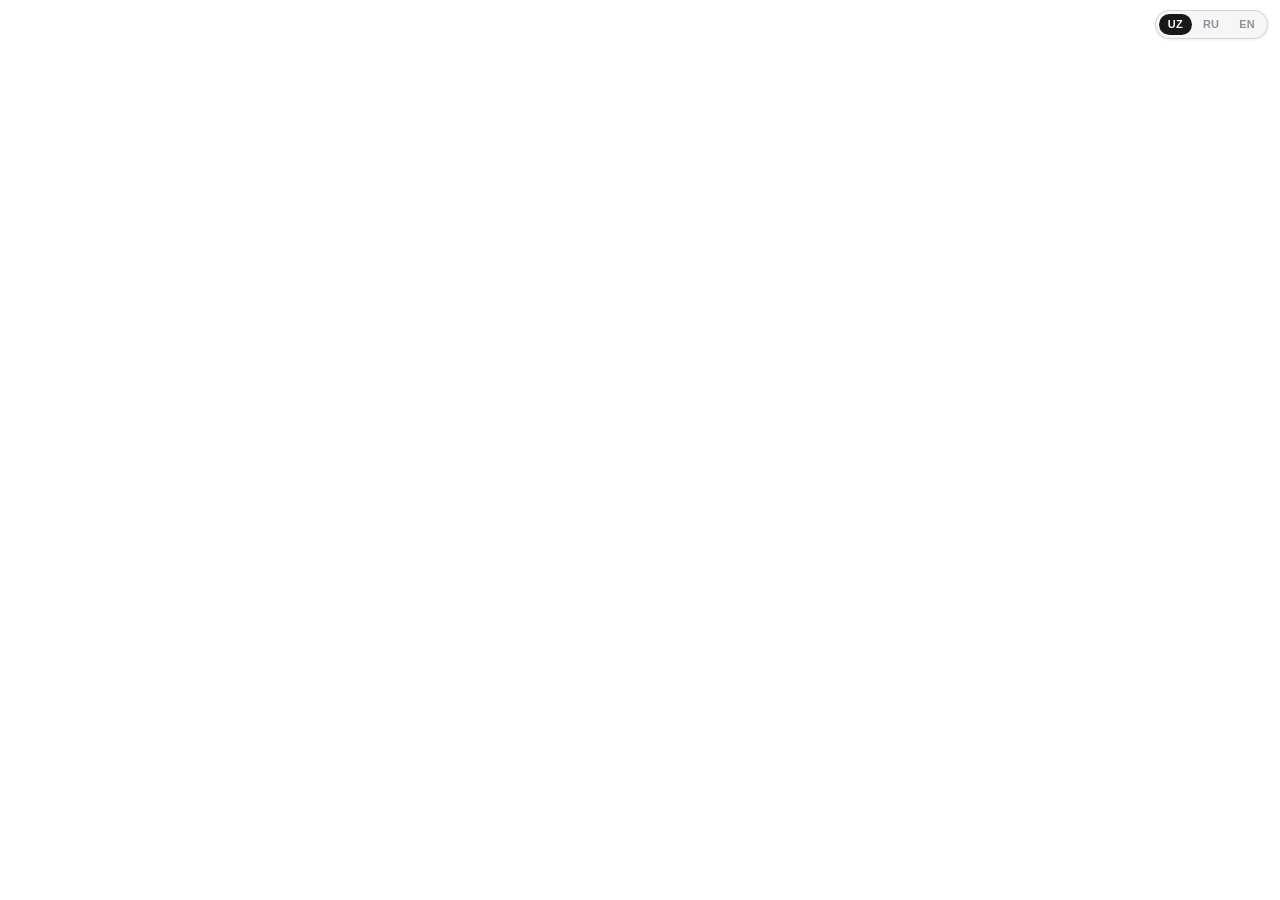
==== backend/static/index.html @ 989f5cf1 "Add files via upload" ====
<!DOCTYPE html>
<html lang="uz">
<head>
<meta charset="UTF-8" />
<meta name="viewport" content="width=device-width, initial-scale=1.0, maximum-scale=1.0, user-scalable=no" />
<title>RGS</title>
<script src="https://telegram.org/js/telegram-web-app.js"></script>
<link rel="stylesheet" href="style.css" />
</head>
<body>

<!-- Til almashtirgich: doim yuqori burchakda ko'rinadi (xodim va admin panellarida) -->
<div id="lang-switcher" class="lang-switcher">
  <button class="lang-btn" data-lang="uz">UZ</button>
  <button class="lang-btn" data-lang="ru">RU</button>
  <button class="lang-btn" data-lang="en">EN</button>
</div>

<div id="app">

  <!-- 0-EKRAN: Ruxsat yo'q -->
  <section id="screen-blocked" class="screen">
    <div class="success-box">
      <span class="state-icon state-icon--muted" data-icon="block"></span>
      <h1 data-i18n="blocked_title">Ushbu bot ishlamaydi</h1>
      <p class="subtitle" data-i18n="blocked_subtitle">Sizda ushbu ilovadan foydalanish uchun ruxsat yo'q</p>
    </div>
  </section>

  <!-- ADMIN EKRAN: Superadmin panel -->
  <section id="screen-admin" class="screen">
    <div class="header">
      <h1 data-i18n="admin_title">Admin panel</h1>
      <p class="subtitle" data-i18n="admin_subtitle">To'liq boshqaruv paneli</p>
    </div>

    <div class="admin-tabs">
      <button class="admin-tab-btn active" data-tab="admin-tab-users" data-i18n="tab_users">Adminlar</button>
      <button class="admin-tab-btn" data-tab="admin-tab-filials" data-i18n="tab_filials">Filiallar</button>
      <button class="admin-tab-btn" data-tab="admin-tab-sections" data-i18n="tab_sections">Bo'limlar</button>
      <button class="admin-tab-btn" data-tab="admin-tab-report" data-i18n="tab_report">Filialga hisobot yuborish</button>
    </div>

    <!-- Userlar -->
    <div id="admin-tab-users" class="admin-tab-content active">
      <div class="admin-add-box">
        <h2 data-i18n="users_add_title">Yangi foydalanuvchi qo'shish</h2>
        <input type="text" id="new-user-id" class="admin-input" data-i18n-placeholder="users_id_placeholder" placeholder="Telegram user ID (masalan 123456789)" inputmode="numeric" />
        <input type="text" id="new-user-name" class="admin-input" data-i18n-placeholder="users_name_placeholder" placeholder="Ism (ixtiyoriy)" />
        <label class="admin-checkbox"><input type="checkbox" id="new-user-superadmin" /> <span data-i18n="users_superadmin_checkbox">Superadmin huquqi</span></label>
        <button id="btn-add-user" class="primary-btn">
          <span class="btn-icon" data-icon="plus"></span><span data-i18n="btn_add">Qo'shish</span>
        </button>
      </div>
      <div id="users-list" class="admin-list"></div>
    </div>

    <!-- Filiallar -->
    <div id="admin-tab-filials" class="admin-tab-content">
      <div class="admin-add-box">
        <h2 data-i18n="filials_add_title">Yangi filial qo'shish</h2>
        <input type="text" id="new-filial-name" class="admin-input" data-i18n-placeholder="filials_name_placeholder" placeholder="Filial nomi" />
        <button id="btn-add-filial" class="primary-btn">
          <span class="btn-icon" data-icon="plus"></span><span data-i18n="btn_add">Qo'shish</span>
        </button>
      </div>
      <div id="filials-list" class="admin-list"></div>
    </div>

    <!-- Bo'limlar (har bir chek-list turi uchun alohida) -->
    <div id="admin-tab-sections" class="admin-tab-content">
      <p class="subtitle" data-i18n="sections_subtitle">Tanlang</p>
      <div id="section-checklist-subtabs" class="admin-tabs admin-subtabs"></div>
      <div class="admin-add-box">
        <h2 data-i18n="sections_add_title">Yangi bo'lim qo'shish</h2>
        <p class="subtitle" data-i18n="sections_add_hint">Nomni joriy tanlangan tilda kiriting!</p>
        <input type="text" id="new-section-name" class="admin-input" data-i18n-placeholder="sections_name_placeholder" placeholder="Bo'lim nomi (masalan: Fasad fotosi)" />
        <button id="btn-add-section" class="primary-btn">
          <span class="btn-icon" data-icon="plus"></span><span data-i18n="btn_add">Qo'shish</span>
        </button>
      </div>
      <div id="sections-list" class="admin-list"></div>
    </div>

    <!-- Hisobot rejimi -->
    <div id="admin-tab-report" class="admin-tab-content">
      <p class="subtitle" data-i18n="report_subtitle">Superadmin sifatida ham oddiy hisobot yubora olasiz.</p>
      <button id="btn-goto-report" class="primary-btn">
        <span class="btn-icon" data-icon="camera"></span><span data-i18n="report_send_btn">Hisobot yuborish</span>
      </button>
    </div>
  </section>

  <!-- 1-EKRAN: Filial tanlash -->
  <section id="screen-filial" class="screen">
    <div class="header">
      <h1 data-i18n="filial_screen_title">Filialni tanlang</h1>
      <p class="subtitle" data-i18n="filial_screen_subtitle">Hisobot qaysi filial uchun</p>
    </div>
    <div id="admin-back-bar" class="hidden">
      <button id="btn-back-to-admin" class="secondary-btn">
        <span class="btn-icon" data-icon="settings"></span><span data-i18n="admin_back_btn">Admin panelga qaytish</span>
      </button>
    </div>
    <div id="filial-list" class="filial-list"></div>
  </section>

  <!-- 1.5-EKRAN: Chek-list turini tanlash -->
  <section id="screen-checklist" class="screen">
    <div class="header">
      <h1 id="checklist-filial-title">Filial</h1>
      <p class="subtitle" data-i18n="checklist_subtitle">Chek-list turini tanlang</p>
    </div>
    <button id="btn-back-to-filial" class="secondary-btn back-btn">
      <span class="btn-icon" data-icon="chevron" style="transform:rotate(180deg)"></span><span data-i18n="checklist_back_btn">Filialni o'zgartirish</span>
    </button>
    <div id="checklist-type-list" class="filial-list"></div>
  </section>

  <!-- 2-EKRAN: Bo'limlar bo'yicha rasm olish -->
  <section id="screen-sections" class="screen">
    <div class="header">
      <h1 id="filial-name-title">Filial</h1>
      <p id="checklist-name-subtitle" class="subtitle"></p>
      <div class="progress-wrap">
        <div class="progress-bar"><div id="progress-fill" class="progress-fill"></div></div>
        <span id="progress-text" class="hint">0 / 0</span>
      </div>
    </div>
    <button id="btn-back-to-checklist" class="secondary-btn back-btn">
      <span class="btn-icon" data-icon="chevron" style="transform:rotate(180deg)"></span><span data-i18n="sections_back_btn">Boshqa filial/smena tanlash</span>
    </button>
    <div id="section-list" class="section-list"></div>
  </section>

  <!-- 3-EKRAN: Muvaffaqiyat -->
  <section id="screen-success" class="screen">
    <div class="success-box">
      <span class="state-icon state-icon--accent" data-icon="check"></span>
      <h1 data-i18n="success_title">Yuborildi!</h1>
      <p class="subtitle" data-i18n="success_subtitle">Barcha rasmlar tegishli filial bo'limiga yetkazildi. Rahmat!</p>
      <button id="btn-close" class="primary-btn" data-i18n="close_btn">Yopish</button>
    </div>
  </section>

  <!--
    Yashirin: bo'lim uchun rasm inputi (JS orqali dinamik ochiladi).

    MUHIM: faqat KAMERA orqali rasm olish qo'llab-quvvatlanadi (galereya/
    fayl tanlash ataylab o'chirilgan — mahsulot talabi). Real qurilmalarda
    tekshirilganda ma'lum bo'ldiki, Telegram Android WebView'ining ichki
    fayl-chooser implementatsiyasi (onShowFileChooser) HTML
    capture="environment" atributini butunlay e'tiborga olmaydi — shu
    sababli kamera getUserMedia() asosidagi custom UI orqali ochiladi
    (#camera-overlay), bu OS/Telegram chooser'iga umuman bog'liq emas.
    cameraInput pastda faqat getUserMedia mavjud bo'lmagan yoki ruxsat
    berilmagan holatlar uchun ZAXIRA sifatida qoladi.
  -->
  <input type="file" id="camera-input" accept="image/*" capture="environment" style="display:none" />

</div>

<!-- Custom kamera UI (getUserMedia). Android'da native fayl-chooser
     "capture" atributini hurmat qilmagani uchun ishlatiladi — bu UI
     to'liq JS tomonidan boshqariladi va OS/Telegram chooser'iga
     bog'liq emas, shuning uchun ikkala platformada ham bir xil
     ishonchlilik bilan ishlaydi. -->
<div id="camera-overlay" class="camera-overlay hidden">
  <video id="camera-video" playsinline autoplay muted></video>
  <canvas id="camera-canvas" style="display:none"></canvas>
  <div class="camera-top-bar">
    <button type="button" id="camera-close-btn" class="camera-icon-btn" aria-label="Yopish"></button>
  </div>
  <div class="camera-bottom-bar">
    <div class="camera-bottom-spacer"></div>
    <button type="button" id="camera-shutter-btn" class="camera-shutter-btn" aria-label="Suratga olish"></button>
    <button type="button" id="camera-switch-btn" class="camera-icon-btn" aria-label="Kamerani almashtirish"></button>
  </div>
</div>

<div id="overlay-loading" class="overlay hidden">
  <div class="spinner"></div>
  <p id="loading-text">Yuklanmoqda...</p>
</div>

<!-- Universal modal: Telegram WebView ichida window.alert/confirm/prompt
     ishonchli ishlamaydi, shu sabab barcha tasdiqlash/tahrirlash
     dialoglari shu komponent orqali chiqadi. -->
<div id="modal-overlay" class="modal-overlay hidden">
  <div class="modal-box">
    <h3 id="modal-title" class="modal-title"></h3>
    <p id="modal-message" class="modal-message"></p>
    <div id="modal-fields" class="modal-fields"></div>
    <div class="modal-actions">
      <button id="modal-cancel" class="secondary-btn">Bekor qilish</button>
      <button id="modal-confirm" class="primary-btn">OK</button>
    </div>
  </div>
</div>

<script src="https://cdnjs.cloudflare.com/ajax/libs/Sortable/1.15.2/Sortable.min.js"></script>
<script src="i18n.js"></script>
<script src="app.js"></script>
</body>
</html>
---- backend/static/style.css ----
/* ============================================================
   Filial Hisobot — minimalist / line-icon dizayn tizimi
   Prinsip: neytral fon, ingichka (hairline) chegaralar, bitta
   ranglar bilan jimjimasiz interfeys, og'ir soyalar va emoji
   o'rniga bir xil qalinlikdagi (1.6px stroke) chiziqli ikonkalar.
   ============================================================ */

:root {
  --bg: var(--tg-theme-bg-color, #ffffff);
  --surface: var(--tg-theme-secondary-bg-color, #f6f6f7);
  --text: var(--tg-theme-text-color, #17181a);
  --hint: var(--tg-theme-hint-color, #90919a);
  --link: var(--tg-theme-link-color, #2f6fed);
  --button: var(--tg-theme-button-color, #17181a);
  --button-text: var(--tg-theme-button-text-color, #ffffff);

  --accent: #1f7a5c;       /* muvaffaqiyat / faol holat */
  --danger: #c9433f;       /* o'chirish / xato */
  --gold: #a9720c;         /* superadminni oddiy admindan ajratish uchun */
  --gold-bg: rgba(169, 114, 12, 0.08);

  /* Chegara ranglari --text ga nisbatan hisoblanadi, shu sabab
     ular Telegram-ning yorug' VA qorong'i mavzusida ham ko'rinadi.
     (rgba qatori color-mix qo'llamaydigan eski brauzerlar uchun zaxira) */
  --line: rgba(140, 140, 148, 0.20);
  --line: color-mix(in srgb, var(--text) 14%, transparent);
  --line-strong: rgba(140, 140, 148, 0.35);
  --line-strong: color-mix(in srgb, var(--text) 26%, transparent);
  --shadow: rgba(140, 140, 148, 0.12);
  --shadow: color-mix(in srgb, var(--text) 8%, transparent);

  --radius-sm: 10px;
  --radius: 14px;
  --icon-stroke: 1.6;
}

* { box-sizing: border-box; }

html, body {
  margin: 0;
  padding: 0;
  background: var(--bg);
  color: var(--text);
  font-family: -apple-system, BlinkMacSystemFont, "SF Pro Text", "Segoe UI", Roboto, sans-serif;
  -webkit-tap-highlight-color: transparent;
}

#app {
  min-height: 100vh;
  display: flex;
  flex-direction: column;
}

.screen {
  display: none;
  flex-direction: column;
  padding: calc(env(safe-area-inset-top, 0) + 52px) 18px 100px;
  min-height: 100vh;
  animation: fadeIn .16s ease;
}
.screen.active { display: flex; }

@keyframes fadeIn {
  from { opacity: 0; transform: translateY(4px); }
  to { opacity: 1; transform: translateY(0); }
}

.header { margin-bottom: 22px; }
.header h1 { font-size: 21px; font-weight: 600; margin: 0 0 4px; letter-spacing: -0.01em; }
.subtitle { color: var(--hint); font-size: 13.5px; margin: 0; line-height: 1.4; }

.hint { color: var(--hint); font-size: 13px; text-align: center; margin: 0; }

/* ---------- Ikonkalar (chiziqli, currentColor) ---------- */
.icon {
  display: inline-block;
  width: 1em;
  height: 1em;
  vertical-align: -0.15em;
}
.icon svg { display: block; width: 100%; height: 100%; }

.btn-icon { display: inline-flex; width: 16px; height: 16px; margin-right: 6px; vertical-align: -3px; }
.btn-icon svg { width: 100%; height: 100%; }

.state-icon {
  width: 46px;
  height: 46px;
  display: flex;
  align-items: center;
  justify-content: center;
  border-radius: 50%;
  border: 1.5px solid var(--line-strong);
  color: var(--text);
}
.state-icon svg { width: 24px; height: 24px; }
.state-icon--accent { border-color: var(--accent); color: var(--accent); }
.state-icon--muted { border-color: var(--line-strong); color: var(--hint); }

/* ---------- Filial ro'yxati ---------- */
.filial-list { display: flex; flex-direction: column; gap: 8px; }
.filial-item {
  display: flex;
  align-items: center;
  justify-content: space-between;
  padding: 15px 16px;
  border-radius: var(--radius-sm);
  background: transparent;
  border: 1px solid var(--line);
  font-size: 15.5px;
  font-weight: 500;
  cursor: pointer;
  transition: border-color .12s ease;
}
.filial-item:active { border-color: var(--line-strong); transform: scale(0.99); }
.filial-item .arrow { color: var(--hint); display: flex; }
.filial-item .arrow svg { width: 16px; height: 16px; }

/* ---------- Progress ---------- */
.progress-wrap { margin-top: 4px; }
.progress-bar {
  height: 3px;
  background: var(--line);
  border-radius: 999px;
  overflow: hidden;
  margin-bottom: 8px;
}
.progress-fill {
  height: 100%;
  width: 0%;
  background: var(--text);
  transition: width .25s ease;
}

/* ---------- Bo'limlar ro'yxati ---------- */
.section-list {
  display: flex;
  flex-direction: column;
  gap: 16px;
  counter-reset: section-counter;
}
.section-card {
  counter-increment: section-counter;
  position: relative;
  border-radius: var(--radius);
  background: var(--surface);
  border: 1px solid var(--line);
  border-left: 4px solid var(--line-strong);
  padding: 16px 16px 16px 14px;
  box-shadow: 0 1px 2px var(--shadow);
  transition: border-color .15s ease, background-color .15s ease, box-shadow .15s ease, transform .1s ease;
}
.section-card:active { transform: scale(0.996); }
.section-card.done {
  border-color: rgba(31, 122, 92, 0.35);
  border-left-color: var(--accent);
  background: rgba(31, 122, 92, 0.07);
  box-shadow: 0 1px 3px rgba(31, 122, 92, 0.1);
}

.section-top {
  display: flex;
  align-items: center;
  justify-content: space-between;
  margin-bottom: 12px;
  gap: 8px;
}
.section-title { font-weight: 600; font-size: 15px; display: flex; align-items: center; gap: 10px; }
.section-status-icon {
  width: 24px; height: 24px;
  flex-shrink: 0;
  border-radius: 50%;
  border: 1.5px solid var(--line-strong);
  background: var(--bg);
  display: flex; align-items: center; justify-content: center;
  color: var(--accent);
  font-size: 11px;
  font-weight: 700;
}
.section-status-icon svg { width: 12px; height: 12px; }
.section-status-icon:empty::before {
  content: counter(section-counter);
  color: var(--hint);
}
.section-card.done .section-status-icon {
  border-color: var(--accent);
  background: var(--accent);
  color: #fff;
}
.photo-count {
  font-size: 11.5px;
  color: var(--accent);
  font-weight: 600;
  white-space: nowrap;
  background: rgba(31, 122, 92, 0.12);
  padding: 3px 9px;
  border-radius: 999px;
}

.photo-preview {
  border-radius: 8px;
  object-fit: cover;
  background: var(--surface);
  display: block;
}

.photos-row {
  display: flex;
  flex-wrap: wrap;
  gap: 8px;
  align-items: flex-start;
}
.photo-thumb-wrap {
  position: relative;
  width: 62px;
  height: 62px;
  flex-shrink: 0;
}
.photo-thumb-wrap .photo-preview {
  width: 100%;
  height: 100%;
  margin: 0;
}
.photo-thumb-wrap.uploading .photo-preview {
  opacity: 0.5;
}
.photo-thumb-wrap.uploading::after {
  content: "";
  position: absolute;
  inset: 0;
  margin: auto;
  width: 18px;
  height: 18px;
  border-radius: 50%;
  border: 2px solid rgba(255, 255, 255, 0.6);
  border-top-color: #fff;
  animation: photo-upload-spin 0.8s linear infinite;
}
@keyframes photo-upload-spin {
  to { transform: rotate(360deg); }
}
.remove-photo-btn {
  position: absolute;
  top: -6px;
  right: -6px;
  width: 20px;
  height: 20px;
  border-radius: 50%;
  border: 1.5px solid var(--bg);
  background: var(--danger);
  color: #fff;
  cursor: pointer;
  display: flex;
  align-items: center;
  justify-content: center;
  padding: 0;
}
.remove-photo-btn svg { width: 10px; height: 10px; }
.add-photo-btn {
  width: 62px;
  height: 62px;
  flex-shrink: 0;
  border-radius: 8px;
  border: 1.5px dashed var(--line-strong);
  background: transparent;
  color: var(--hint);
  font-size: 10px;
  font-weight: 500;
  cursor: pointer;
  display: flex;
  flex-direction: column;
  align-items: center;
  justify-content: center;
  gap: 3px;
  text-align: center;
  padding: 2px;
}
.add-photo-btn .icon { width: 16px; height: 16px; }
.comment-input {
  width: 100%;
  margin-top: 10px;
  padding: 10px 12px;
  border-radius: var(--radius-sm);
  border: 1px solid var(--line);
  background: transparent;
  color: var(--text);
  font-size: 13.5px;
  resize: none;
  font-family: inherit;
}
.comment-input:focus { outline: none; border-color: var(--line-strong); }

/* ---------- Tugmalar ---------- */
.primary-btn {
  display: flex;
  align-items: center;
  justify-content: center;
  padding: 14px 20px;
  border-radius: var(--radius-sm);
  border: none;
  background: var(--button);
  color: var(--button-text);
  font-size: 15px;
  font-weight: 600;
  cursor: pointer;
  width: 100%;
}
.primary-btn:disabled { opacity: 0.35; cursor: not-allowed; }
.primary-btn.danger { background: var(--danger); }

.bottom-bar {
  position: fixed;
  left: 0; right: 0; bottom: 0;
  padding: 12px 16px calc(env(safe-area-inset-bottom, 0) + 12px);
  background: linear-gradient(to top, var(--bg) 60%, transparent);
}

/* ---------- Muvaffaqiyat / bloklangan ekran ---------- */
.success-box { margin: auto; text-align: center; display: flex; flex-direction: column; align-items: center; gap: 12px; }
.success-box h1 { font-size: 19px; font-weight: 600; margin: 4px 0 0; }

/* ---------- Overlay (loading) ---------- */
.overlay {
  position: fixed; inset: 0;
  background: rgba(23,24,26,0.55);
  display: flex; flex-direction: column; align-items: center; justify-content: center;
  gap: 14px;
  color: #fff;
  z-index: 999;
}
.overlay.hidden { display: none; }
.spinner {
  width: 30px; height: 30px;
  border: 2px solid rgba(255,255,255,0.25);
  border-top-color: #fff;
  border-radius: 50%;
  animation: spin .7s linear infinite;
}
@keyframes spin { to { transform: rotate(360deg); } }

.hidden { display: none !important; }

/* ---------- Admin panelga qaytish tugmasi ---------- */
#admin-back-bar { margin-bottom: 14px; }
.secondary-btn {
  display: flex;
  align-items: center;
  justify-content: center;
  width: 100%;
  padding: 12px 16px;
  border-radius: var(--radius-sm);
  border: 1px solid var(--line-strong);
  background: transparent;
  color: var(--text);
  font-size: 13.5px;
  font-weight: 500;
  cursor: pointer;
}

.back-btn { margin-bottom: 14px; }

/* ---------- Admin panel ---------- */
.admin-tabs {
  display: flex;
  gap: 2px;
  margin-bottom: 20px;
  border-bottom: 1px solid var(--line);
}

/* Bo'limlar tabidagi ichki chek-list turi tanlovi (kichikroq, pill ko'rinish) */
.admin-subtabs {
  border-bottom: none;
  gap: 6px;
  margin-bottom: 4px;
  flex-wrap: wrap;
}
.admin-subtabs .admin-tab-btn {
  flex: none;
  border: 1px solid var(--line-strong);
  border-radius: 999px;
  padding: 7px 14px;
  margin-bottom: 0;
}
.admin-subtabs .admin-tab-btn.active {
  background: var(--text);
  color: var(--bg, #fff);
  border-color: var(--text);
}
.admin-checklist-tab-wrap {
  display: flex;
  align-items: center;
  gap: 2px;
}
.admin-checklist-tab-edit {
  width: 26px;
  height: 26px;
  padding: 0;
  opacity: 0.6;
}
.admin-checklist-tab-edit:hover { opacity: 1; }
.admin-tab-btn {
  flex: 1;
  padding: 10px 6px;
  border: none;
  border-bottom: 2px solid transparent;
  background: transparent;
  color: var(--hint);
  font-size: 13px;
  font-weight: 500;
  cursor: pointer;
  margin-bottom: -1px;
}
.admin-tab-btn.active {
  color: var(--text);
  border-bottom-color: var(--text);
  font-weight: 600;
}

.admin-tab-content { display: none; flex-direction: column; gap: 16px; }
.admin-tab-content.active { display: flex; }

.admin-add-box {
  background: transparent;
  border: 1px solid var(--line);
  border-radius: var(--radius);
  padding: 16px;
  display: flex;
  flex-direction: column;
  gap: 10px;
}
.admin-add-box h2 { font-size: 13px; font-weight: 600; margin: 0 0 2px; color: var(--hint); text-transform: uppercase; letter-spacing: 0.02em; }

.admin-input {
  width: 100%;
  padding: 12px 14px;
  border-radius: var(--radius-sm);
  border: 1px solid var(--line);
  background: transparent;
  color: var(--text);
  font-size: 14px;
  font-family: inherit;
}
.admin-input:focus { outline: none; border-color: var(--line-strong); }

.admin-checkbox {
  display: flex;
  align-items: center;
  gap: 8px;
  font-size: 13px;
  color: var(--hint);
  cursor: pointer;
}
.admin-checkbox input { accent-color: var(--text); }

.admin-list { display: flex; flex-direction: column; gap: 6px; }
.admin-list-item {
  display: flex;
  align-items: center;
  padding: 12px 14px;
  border-radius: var(--radius-sm);
  background: transparent;
  border: 1px solid var(--line);
  gap: 10px;
}
.admin-list-item.is-inactive { opacity: 0.5; }
.admin-list-item.is-superadmin {
  border-color: var(--gold);
  background: var(--gold-bg);
}
.admin-list-group-title {
  font-size: 11px;
  font-weight: 700;
  text-transform: uppercase;
  letter-spacing: 0.03em;
  color: var(--hint);
  margin: 10px 2px 2px;
}
.admin-list-group-title:first-child { margin-top: 0; }
.admin-list-group-title.is-superadmin { color: var(--gold); }
.admin-list-main { min-width: 0; flex: 1; }
.admin-list-title {
  font-size: 13.5px;
  font-weight: 500;
  white-space: nowrap;
  overflow: hidden;
  text-overflow: ellipsis;
  display: flex;
  align-items: center;
  gap: 6px;
}
/* Bo'limlar nomi ko'pincha uzun (batafsil tavsif) bo'lgani uchun
   qisqartirilmasdan (ellipsis) TO'LIQ ko'rinishi kerak — shuning uchun
   qatorga tushishi (wrap) ga ruxsat beriladi va shrift barcha bo'lim
   matnlari uchun bir xil va biroz kichikroq qilinadi. */
.admin-list-item.section-list-item { align-items: flex-start; }
.admin-list-item.section-list-item .drag-handle,
.admin-list-item.section-list-item .admin-list-actions {
  margin-top: 1px;
}
.admin-list-title.section-list-title {
  white-space: normal;
  overflow: visible;
  text-overflow: unset;
  font-size: 12.5px;
  line-height: 1.4;
  font-weight: 500;
  align-items: flex-start;
}
.badge {
  display: inline-flex;
  align-items: center;
  justify-content: center;
  width: 15px;
  height: 15px;
  color: var(--gold);
  flex-shrink: 0;
}
.badge svg { width: 100%; height: 100%; }
.badge-text {
  font-size: 10.5px;
  font-weight: 600;
  color: var(--hint);
  border: 1px solid var(--line-strong);
  border-radius: 999px;
  padding: 1px 7px;
  flex-shrink: 0;
}
.admin-list-sub { font-size: 11.5px; color: var(--hint); margin-top: 2px; }
.admin-list-actions { display: flex; gap: 4px; flex-shrink: 0; }

/* ---------- Bo'limlar tartibini surish uchun ushlagich (drag handle) ---------- */
.drag-handle {
  display: flex;
  align-items: center;
  justify-content: center;
  width: 22px;
  height: 22px;
  flex-shrink: 0;
  color: var(--hint);
  cursor: grab;
  touch-action: none;
}
.drag-handle svg { width: 16px; height: 16px; }
.drag-handle:active { cursor: grabbing; }
.sortable-ghost { opacity: 0.35; }
.sortable-chosen { border-color: var(--line-strong); background: var(--surface); }
.sortable-drag { box-shadow: 0 4px 14px rgba(0,0,0,0.15); }

.icon-btn {
  width: 32px;
  height: 32px;
  border-radius: 8px;
  border: 1px solid var(--line);
  background: transparent;
  cursor: pointer;
  display: flex;
  align-items: center;
  justify-content: center;
  color: var(--text);
  padding: 0;
}
.icon-btn svg { width: 15px; height: 15px; }
.icon-btn.danger { color: var(--danger); }
.icon-btn.active-toggle.is-off { color: var(--hint); }
.icon-btn:active { border-color: var(--line-strong); }

/* ---------- Universal modal (alert/confirm/prompt o'rniga) ---------- */
.modal-overlay {
  position: fixed; inset: 0;
  background: rgba(23,24,26,0.45);
  display: flex;
  align-items: flex-end;
  justify-content: center;
  z-index: 1000;
  padding: 0;
}
.modal-overlay.hidden { display: none; }
.modal-box {
  width: 100%;
  max-width: 480px;
  max-height: 85vh;
  overflow-y: auto;
  background: var(--bg);
  border-radius: 18px 18px 0 0;
  padding: 20px 18px calc(env(safe-area-inset-bottom, 0) + 18px);
  display: flex;
  flex-direction: column;
  gap: 4px;
  animation: modalUp .18s ease;
}
@media (min-width: 520px) {
  .modal-overlay { align-items: center; }
  .modal-box { border-radius: var(--radius); }
}
@keyframes modalUp {
  from { transform: translateY(16px); opacity: 0; }
  to { transform: translateY(0); opacity: 1; }
}
.modal-title { font-size: 16px; font-weight: 600; margin: 0 0 2px; }
.modal-message { font-size: 13.5px; color: var(--hint); margin: 0 0 6px; line-height: 1.45; }
.modal-message:empty { display: none; }
.modal-fields { display: flex; flex-direction: column; gap: 10px; margin-bottom: 6px; }
.modal-fields:empty { margin-bottom: 0; }
.modal-field-label {
  font-size: 12px;
  color: var(--hint);
  font-weight: 500;
  margin-bottom: 4px;
  display: block;
}
.modal-actions { display: flex; gap: 8px; margin-top: 10px; }
.modal-actions .secondary-btn, .modal-actions .primary-btn { width: auto; flex: 1; }
.modal-actions .primary-btn.danger { background: var(--danger); }

/* ---------- Custom kamera UI (getUserMedia) ---------- */
.camera-overlay {
  position: fixed; inset: 0;
  z-index: 1500;
  background: #000;
  display: flex;
  flex-direction: column;
}
.camera-overlay.hidden { display: none; }
#camera-video {
  flex: 1;
  width: 100%;
  height: 100%;
  object-fit: cover;
  background: #000;
}
.camera-top-bar {
  position: absolute;
  top: calc(env(safe-area-inset-top, 0) + 10px);
  left: 12px;
  right: 12px;
  display: flex;
  justify-content: flex-start;
}
.camera-bottom-bar {
  position: absolute;
  left: 0; right: 0;
  bottom: calc(env(safe-area-inset-bottom, 0) + 22px);
  display: flex;
  align-items: center;
  justify-content: space-between;
  padding: 0 32px;
}
.camera-bottom-spacer { width: 48px; }
.camera-icon-btn {
  width: 40px; height: 40px;
  border-radius: 50%;
  border: none;
  background: rgba(255,255,255,0.18);
  color: #fff;
  display: flex; align-items: center; justify-content: center;
  cursor: pointer;
}
.camera-icon-btn svg { width: 20px; height: 20px; }
.camera-shutter-btn {
  width: 68px; height: 68px;
  border-radius: 50%;
  background: #fff;
  border: 4px solid rgba(255,255,255,0.4);
  cursor: pointer;
}
.camera-shutter-btn:active { background: #ddd; }

/* ---------- Ruxsat yo'q ekrani ---------- */
#screen-blocked { justify-content: center; }

/* ---------- Til almashtirgich (yuqori burchakda, barcha ekranlarda) ---------- */
.lang-switcher {
  position: fixed;
  top: calc(env(safe-area-inset-top, 0) + 10px);
  right: 12px;
  z-index: 1200;
  display: flex;
  gap: 2px;
  padding: 3px;
  border-radius: 999px;
  background: var(--surface);
  border: 1px solid var(--line);
  box-shadow: 0 1px 3px var(--shadow);
}
.lang-btn {
  border: none;
  background: transparent;
  color: var(--hint);
  font-size: 11px;
  font-weight: 700;
  letter-spacing: 0.02em;
  padding: 5px 9px;
  border-radius: 999px;
  cursor: pointer;
  line-height: 1;
}
.lang-btn.active {
  background: var(--text);
  color: var(--bg, #fff);
}
.lang-btn:active { opacity: 0.8; }
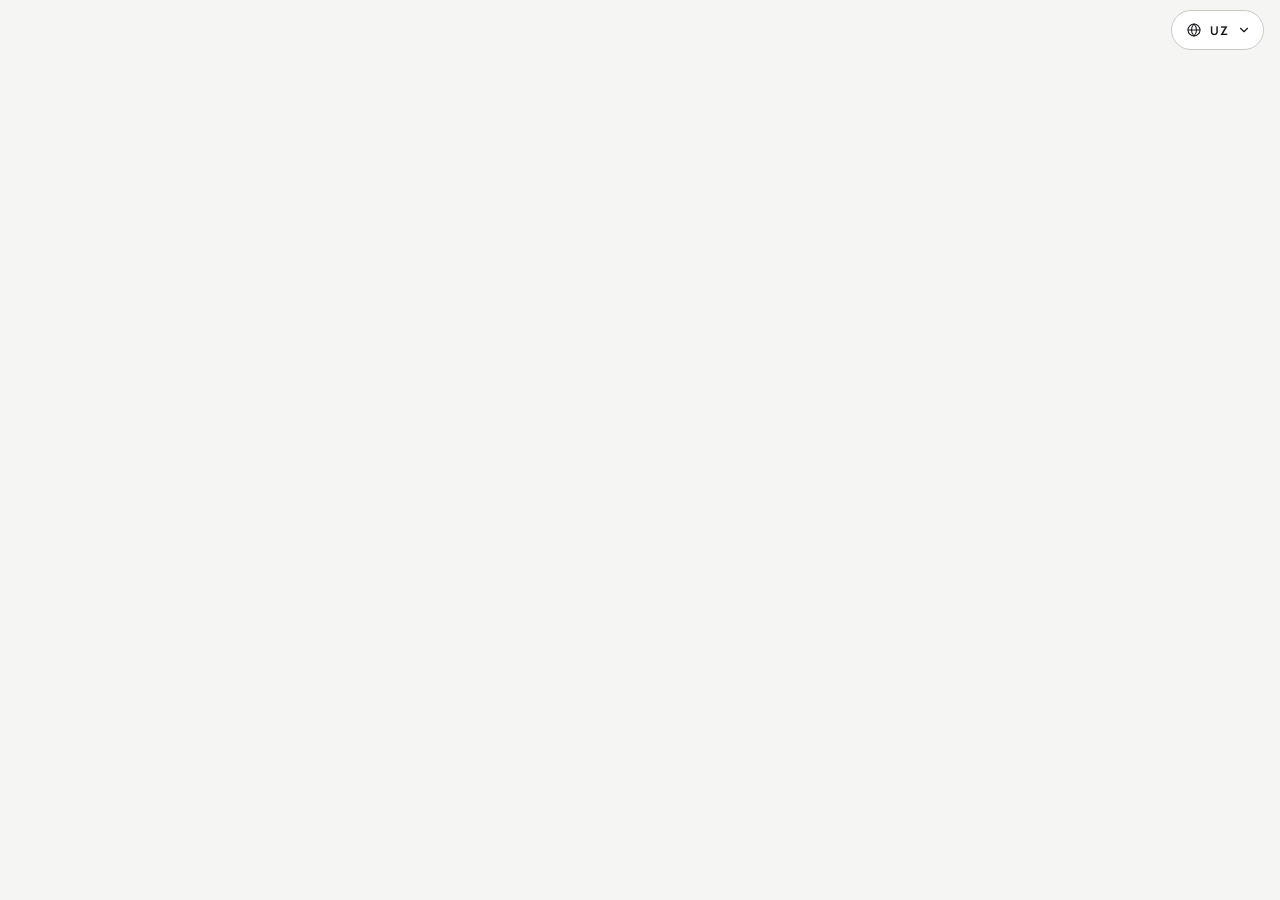
==== commit 2ae779e9: "Add files via upload" ====
--- a/backend/static/index.html
+++ b/backend/static/index.html
@@ -5,15 +5,23 @@
 <meta name="viewport" content="width=device-width, initial-scale=1.0, maximum-scale=1.0, user-scalable=no" />
 <title>RGS</title>
 <script src="https://telegram.org/js/telegram-web-app.js"></script>
+<link rel="preconnect" href="https://fonts.googleapis.com" />
+<link rel="preconnect" href="https://fonts.gstatic.com" crossorigin />
+<link rel="stylesheet" href="https://fonts.googleapis.com/css2?family=Manrope:wght@400;500;600;700&display=swap" />
 <link rel="stylesheet" href="style.css" />
 </head>
 <body>
 
 <!-- Til almashtirgich: doim yuqori burchakda ko'rinadi (xodim va admin panellarida) -->
 <div id="lang-switcher" class="lang-switcher">
-  <button class="lang-btn" data-lang="uz">UZ</button>
-  <button class="lang-btn" data-lang="ru">RU</button>
-  <button class="lang-btn" data-lang="en">EN</button>
+  <button type="button" id="lang-trigger" class="lang-trigger" aria-haspopup="listbox" aria-expanded="false" aria-label="Til / Язык / Language">
+    <svg class="lang-globe" viewBox="0 0 24 24" fill="none" stroke="currentColor" stroke-width="1.6" stroke-linecap="round" aria-hidden="true"><circle cx="12" cy="12" r="9"/><path d="M3 12h18M12 3c2.5 2.7 3.8 5.7 3.8 9S14.5 18.3 12 21c-2.5-2.7-3.8-5.7-3.8-9S9.5 5.7 12 3z"/></svg><span id="lang-current">UZ</span><svg class="lang-chev" viewBox="0 0 24 24" fill="none" stroke="currentColor" stroke-width="2" stroke-linecap="round" stroke-linejoin="round" aria-hidden="true"><path d="M6 9l6 6 6-6"/></svg>
+  </button>
+  <div id="lang-menu" class="lang-menu hidden" role="listbox" aria-label="Til / Язык / Language">
+    <button type="button" class="lang-btn" role="option" data-lang="uz"><span>O'zbekcha</span><svg class="lang-check" viewBox="0 0 24 24" fill="none" stroke="currentColor" stroke-width="2.4" stroke-linecap="round" stroke-linejoin="round" aria-hidden="true"><path d="M5 13l4.5 4.5L19 8"/></svg></button>
+    <button type="button" class="lang-btn" role="option" data-lang="ru"><span>Русский</span><svg class="lang-check" viewBox="0 0 24 24" fill="none" stroke="currentColor" stroke-width="2.4" stroke-linecap="round" stroke-linejoin="round" aria-hidden="true"><path d="M5 13l4.5 4.5L19 8"/></svg></button>
+    <button type="button" class="lang-btn" role="option" data-lang="en"><span>English</span><svg class="lang-check" viewBox="0 0 24 24" fill="none" stroke="currentColor" stroke-width="2.4" stroke-linecap="round" stroke-linejoin="round" aria-hidden="true"><path d="M5 13l4.5 4.5L19 8"/></svg></button>
+  </div>
 </div>
 
 <div id="app">
--- a/backend/static/style.css
+++ b/backend/static/style.css
@@ -6,32 +6,51 @@
    ============================================================ */
 
 :root {
-  --bg: var(--tg-theme-bg-color, #ffffff);
-  --surface: var(--tg-theme-secondary-bg-color, #f6f6f7);
-  --text: var(--tg-theme-text-color, #17181a);
-  --hint: var(--tg-theme-hint-color, #90919a);
+  /* D dizayn: "premium minimal" — chinni fon, oq kartochkalar, bitta jez urg'u */
+  --bg: #F5F5F3;            /* sahifa fon */
+  --card: #FFFFFF;          /* kartochka / dropdown */
+  --surface: var(--card);
+  --text: #16171A;
+  --soft: #44464C;          /* ikonka / ikkilamchi matn */
+  --hint: #6A6C72;
+  --field: #FAFAF8;         /* kiritish maydoni foni */
   --link: var(--tg-theme-link-color, #2f6fed);
-  --button: var(--tg-theme-button-color, #17181a);
-  --button-text: var(--tg-theme-button-text-color, #ffffff);
-
-  --accent: #1f7a5c;       /* muvaffaqiyat / faol holat */
-  --danger: #c9433f;       /* o'chirish / xato */
-  --gold: #a9720c;         /* superadminni oddiy admindan ajratish uchun */
-  --gold-bg: rgba(169, 114, 12, 0.08);
-
-  /* Chegara ranglari --text ga nisbatan hisoblanadi, shu sabab
-     ular Telegram-ning yorug' VA qorong'i mavzusida ham ko'rinadi.
-     (rgba qatori color-mix qo'llamaydigan eski brauzerlar uchun zaxira) */
-  --line: rgba(140, 140, 148, 0.20);
-  --line: color-mix(in srgb, var(--text) 14%, transparent);
-  --line-strong: rgba(140, 140, 148, 0.35);
-  --line-strong: color-mix(in srgb, var(--text) 26%, transparent);
-  --shadow: rgba(140, 140, 148, 0.12);
-  --shadow: color-mix(in srgb, var(--text) 8%, transparent);
-
-  --radius-sm: 10px;
-  --radius: 14px;
+  --button: var(--text);
+  --button-text: var(--card);
+
+  --brass: #8A6A2E;         /* urg'u: faqat kichik detallarda */
+  --check-fg: #E7D3A4;      /* qora doira ichidagi belgi */
+  --accent: #1F7A5C;        /* muvaffaqiyat ekrani */
+  --accent-soft: #EAF2EE;
+  --danger: #B3392F;
+  --gold: var(--brass);
+  --gold-bg: transparent;
+
+  --line: #E2E2DE;
+  --line-soft: #ECECE8;
+  --line-strong: #C9C9C4;
+  --shadow: rgba(22, 23, 26, 0.10);
+
+  --radius-sm: 14px;
+  --radius: 20px;
   --icon-stroke: 1.6;
+}
+:root[data-scheme="dark"] {
+  --bg: #0F1012;
+  --card: #1A1B1E;
+  --text: #F2F2F0;
+  --soft: #C3C5CB;
+  --hint: #A3A6AD;
+  --field: #121316;
+  --brass: #D6B872;
+  --check-fg: #16171A;
+  --accent: #5CC49C;
+  --accent-soft: rgba(92, 196, 156, 0.14);
+  --danger: #F0776E;
+  --line: #2B2C31;
+  --line-soft: #25262A;
+  --line-strong: #4A4C53;
+  --shadow: rgba(0, 0, 0, 0.45);
 }
 
 * { box-sizing: border-box; }
@@ -41,7 +60,7 @@
   padding: 0;
   background: var(--bg);
   color: var(--text);
-  font-family: -apple-system, BlinkMacSystemFont, "SF Pro Text", "Segoe UI", Roboto, sans-serif;
+  font-family: Manrope, -apple-system, BlinkMacSystemFont, "SF Pro Text", "Segoe UI", Roboto, sans-serif;
   -webkit-tap-highlight-color: transparent;
 }
 
@@ -156,6 +175,56 @@
   border-left-color: var(--accent);
   background: rgba(31, 122, 92, 0.07);
   box-shadow: 0 1px 3px rgba(31, 122, 92, 0.1);
+}
+
+/* To'ldirilmagan bo'lim — kutilayotgan holat. Chap chekkadagi amber
+   chiziq va "kerak" yorlig'i xodimga qaysi bo'lim qolganini ro'yxatni
+   aylantirmasdan ko'rsatadi. */
+.section-card.pending {
+  border-left-color: #D99A2B;
+}
+.section-card.pending .section-status-icon {
+  border-color: #D99A2B;
+  border-style: dashed;
+}
+.section-card.pending .section-title::after {
+  content: attr(data-required-label);
+  margin-left: 8px;
+  font-size: 10.5px;
+  font-weight: 600;
+  letter-spacing: .04em;
+  text-transform: uppercase;
+  color: #A8741A;
+  background: rgba(217, 154, 43, 0.16);
+  padding: 2px 7px;
+  border-radius: 999px;
+  white-space: nowrap;
+  vertical-align: middle;
+}
+
+/* Bu filial uchun bo'lim sozlanmagan holati */
+.sections-empty {
+  text-align: center;
+  padding: 40px 24px;
+  color: var(--text-muted, #6b7280);
+}
+.sections-empty .state-icon {
+  display: inline-flex;
+  width: 44px;
+  height: 44px;
+  margin-bottom: 14px;
+  color: #D99A2B;
+}
+.sections-empty .state-icon svg { width: 100%; height: 100%; }
+.sections-empty h2 {
+  font-size: 17px;
+  margin: 0 0 8px;
+  color: var(--text, #111827);
+}
+.sections-empty p {
+  font-size: 14px;
+  margin: 0;
+  line-height: 1.5;
 }
 
 .section-top {
@@ -669,33 +738,167 @@
 #screen-blocked { justify-content: center; }
 
 /* ---------- Til almashtirgich (yuqori burchakda, barcha ekranlarda) ---------- */
-.lang-switcher {
-  position: fixed;
-  top: calc(env(safe-area-inset-top, 0) + 10px);
-  right: 12px;
-  z-index: 1200;
-  display: flex;
-  gap: 2px;
-  padding: 3px;
-  border-radius: 999px;
-  background: var(--surface);
-  border: 1px solid var(--line);
-  box-shadow: 0 1px 3px var(--shadow);
+
+/* ============================================================
+   D DIZAYN — komponentlar (ranglar yuqoridagi :root da)
+   ============================================================ */
+.screen { padding: calc(env(safe-area-inset-top, 0) + 56px) 20px 110px; }
+
+/* Sarlavha: kichik jez yorlig' tepada, yirik sarlavha pastda */
+.header { display: flex; flex-direction: column; margin-bottom: 22px; }
+.header h1 { font-size: 32px; line-height: 1.1; font-weight: 500; letter-spacing: -0.03em; margin: 8px 0 0; }
+.header .subtitle {
+  order: -1; margin: 0;
+  font-size: 11px; font-weight: 700; letter-spacing: 0.16em; line-height: 1.4;
+  text-transform: uppercase; color: var(--brass);
+}
+
+/* Orqaga: oddiy matnli havola */
+.secondary-btn.back-btn, #admin-back-bar .secondary-btn {
+  order: -1; width: auto; align-self: flex-start; justify-content: flex-start;
+  min-height: 44px; margin: 0 0 6px; padding: 0;
+  border: 0; background: transparent; color: var(--hint);
+  font-size: 13px; font-weight: 500;
+}
+#admin-back-bar { order: -1; }
+
+/* Til dropdown */
+.lang-switcher { position: fixed; top: calc(env(safe-area-inset-top, 0) + 10px); right: 16px; z-index: 1200; }
+.lang-trigger {
+  display: flex; align-items: center; gap: 8px; height: 40px; padding: 0 12px 0 14px;
+  border: 1px solid var(--line-strong); border-radius: 999px; background: var(--card);
+  color: var(--text); font: 700 12px Manrope, sans-serif; letter-spacing: 0.08em; cursor: pointer;
+}
+.lang-trigger svg { width: 16px; height: 16px; }
+.lang-trigger .lang-chev { width: 14px; height: 14px; transition: transform .15s ease; }
+.lang-trigger[aria-expanded="true"] { border-color: var(--text); }
+.lang-trigger[aria-expanded="true"] .lang-chev { transform: rotate(180deg); }
+.lang-menu {
+  position: absolute; right: 0; top: 48px; width: 176px; padding: 6px;
+  background: var(--card); border: 1px solid var(--line); border-radius: 16px;
+  box-shadow: 0 10px 28px var(--shadow);
 }
 .lang-btn {
-  border: none;
-  background: transparent;
-  color: var(--hint);
-  font-size: 11px;
-  font-weight: 700;
-  letter-spacing: 0.02em;
-  padding: 5px 9px;
-  border-radius: 999px;
-  cursor: pointer;
-  line-height: 1;
-}
-.lang-btn.active {
-  background: var(--text);
-  color: var(--bg, #fff);
-}
-.lang-btn:active { opacity: 0.8; }
+  width: 100%; display: flex; align-items: center; gap: 10px; min-height: 44px; padding: 0 12px;
+  border: 0; border-radius: 10px; background: transparent; color: var(--text);
+  font: 500 14px Manrope, sans-serif; text-align: left; cursor: pointer;
+}
+.lang-btn span { flex: 1; }
+.lang-btn.active { background: var(--bg); font-weight: 600; }
+.lang-check { width: 16px; height: 16px; color: var(--brass); opacity: 0; }
+.lang-btn.active .lang-check { opacity: 1; }
+
+/* Filial / smena tanlash: bitta oq ramka ichida qatorlar */
+.filial-list { gap: 0; background: var(--card); border: 1px solid var(--line); border-radius: var(--radius); overflow: hidden; }
+.filial-item {
+  gap: 14px; min-height: 68px; padding: 0 18px; border: 0; border-top: 1px solid var(--line-soft);
+  border-radius: 0; background: transparent; font-size: 17px; font-weight: 500;
+}
+.filial-item:first-child { border-top: 0; }
+.filial-item:active { background: var(--bg); border-color: var(--line-soft); transform: none; }
+.filial-item .monogram {
+  width: 36px; height: 36px; flex: none; border-radius: 50%; border: 1px solid var(--line-strong);
+  display: flex; align-items: center; justify-content: center;
+  font-size: 12px; font-weight: 700; color: var(--hint);
+}
+.filial-item .monogram .icon { width: 18px; height: 18px; color: var(--soft); }
+.filial-item .fi-name { flex: 1; min-width: 0; }
+.filial-list > .hint { padding: 22px 16px; }
+
+/* Progress: ingichka jez chiziq */
+.progress-wrap { display: flex; align-items: center; gap: 14px; margin-top: 20px; }
+.progress-bar { flex: 1; height: 2px; margin: 0; background: var(--line); }
+.progress-fill { background: var(--brass); }
+.progress-wrap .hint { margin: 0; font-size: 12px; font-weight: 600; letter-spacing: 0.04em; color: var(--soft); white-space: nowrap; }
+
+/* Bo'lim kartochkalari */
+.section-list { gap: 12px; }
+.section-card, .section-card.done, .section-card.pending {
+  background: var(--card); border: 1px solid var(--line); border-left: 1px solid var(--line);
+  border-radius: var(--radius); padding: 18px; box-shadow: none;
+}
+.section-top { margin-bottom: 14px; gap: 12px; }
+.section-title { flex: 1; min-width: 0; gap: 12px; font-size: 16px; font-weight: 600; letter-spacing: -0.01em; line-height: 1.3; }
+.section-status-icon { width: 22px; height: 22px; border: 1px solid var(--line-strong); background: transparent; }
+.section-status-icon svg { width: 12px; height: 12px; }
+.section-status-icon:empty::before { content: none; }
+.section-card.pending .section-status-icon { border-style: solid; border-color: var(--line-strong); }
+.section-card.done .section-status-icon { background: var(--text); border-color: var(--text); color: var(--check-fg); }
+.section-card.pending .section-title::after {
+  margin-left: auto; padding: 0 0 0 8px; background: none; border-radius: 0;
+  font-size: 11px; font-weight: 700; letter-spacing: 0.12em; color: var(--brass);
+}
+.photo-count { background: none; padding: 0; font-size: 12px; font-weight: 600; letter-spacing: 0.06em; color: var(--hint); }
+.photo-count:empty { display: none; }
+.photo-thumb-wrap { width: 60px; height: 60px; }
+.photo-preview { border-radius: 12px; }
+.remove-photo-btn { border-color: var(--card); background: var(--text); color: var(--card); }
+.add-photo-btn {
+  width: 60px; height: 60px; border-radius: 12px; border: 1px solid var(--line-strong);
+  color: var(--text); background: transparent;
+}
+.add-photo-btn .icon { width: 20px; height: 20px; }
+.add-photo-btn--wide {
+  width: 100%; height: 48px; flex-direction: row; gap: 10px; border: 1px solid var(--text);
+  border-radius: 14px; font: 600 14px Manrope, sans-serif;
+}
+.add-photo-btn--wide .icon { width: 18px; height: 18px; }
+.comment-input { margin-top: 12px; padding: 12px 14px; border-radius: 12px; background: var(--field); font-size: 14px; }
+
+/* Tugmalar */
+.primary-btn { min-height: 50px; border-radius: 14px; background: var(--text); color: var(--card); font-weight: 600; }
+.secondary-btn { border-radius: 14px; border-color: var(--line-strong); }
+.state-icon { width: 72px; height: 72px; border: 0; }
+.state-icon svg { width: 32px; height: 32px; }
+.state-icon--accent { background: var(--accent-soft); color: var(--accent); }
+.success-box h1 { font-size: 24px; font-weight: 600; letter-spacing: -0.02em; }
+
+/* Admin: tablar */
+.admin-tabs { gap: 22px; overflow-x: auto; scrollbar-width: none; }
+.admin-tabs::-webkit-scrollbar { display: none; }
+.admin-tab-btn { flex: none; min-height: 40px; padding: 0 0 12px; font-size: 14px; font-weight: 500; white-space: nowrap; }
+.admin-tab-btn.active { color: var(--text); border-bottom-color: var(--brass); font-weight: 700; }
+.admin-subtabs { gap: 8px; overflow: visible; }
+.admin-subtabs .admin-checklist-tab-wrap { border: 1px solid var(--line-strong); border-radius: 999px; color: var(--text); gap: 0; padding-right: 2px; }
+.admin-subtabs .admin-checklist-tab-wrap.active { background: var(--text); border-color: var(--text); color: var(--card); }
+.admin-subtabs .admin-tab-btn, .admin-subtabs .admin-tab-btn.active {
+  min-height: 36px; margin: 0; padding: 0 4px 0 14px; border: 0; border-radius: 999px;
+  background: transparent; color: inherit; font-size: 13px; font-weight: 600;
+}
+.admin-checklist-tab-edit { width: 30px; height: 30px; border: 0; color: inherit; opacity: 0.7; }
+
+/* Admin: qo'shish qutisi va ro'yxatlar */
+.admin-add-box { background: var(--card); border-radius: var(--radius); padding: 18px; }
+.admin-add-box h2 { font-size: 15px; font-weight: 600; letter-spacing: -0.01em; text-transform: none; color: var(--text); margin: 0 0 2px; }
+.admin-input { height: 46px; padding: 0 14px; border-radius: 12px; background: var(--field); font-size: 14px; }
+.admin-checkbox { font-size: 14px; color: var(--text); }
+.admin-list { gap: 0; background: var(--card); border: 1px solid var(--line); border-radius: var(--radius); overflow: hidden; }
+.admin-list-item, .admin-list-item.is-superadmin {
+  min-height: 60px; padding: 10px 8px 10px 16px; gap: 8px; border: 0; border-top: 1px solid var(--line-soft);
+  border-radius: 0; background: transparent;
+}
+.admin-list > :first-child { border-top: 0; }
+.admin-list-group-title { margin: 0; padding: 14px 16px 6px; border-top: 1px solid var(--line-soft); letter-spacing: 0.12em; }
+.admin-list-group-title.is-superadmin { color: var(--brass); }
+.admin-list-title, .admin-list-title.section-list-title { font-size: 15px; font-weight: 600; line-height: 1.3; letter-spacing: -0.01em; }
+.admin-list-sub { font-size: 12px; }
+.badge { color: var(--brass); }
+.badge-text { border: 0; padding: 0; font-size: 10px; font-weight: 700; letter-spacing: 0.12em; text-transform: uppercase; }
+.admin-list-actions { gap: 0; }
+.icon-btn { width: 36px; height: 36px; border: 0; border-radius: 10px; color: var(--soft); }
+.icon-btn svg { width: 18px; height: 18px; }
+.icon-btn.danger { color: var(--danger); }
+.icon-btn:active { background: var(--bg); }
+.sortable-chosen { background: var(--bg); }
+
+/* Modal */
+.modal-box { background: var(--card); border-radius: 24px 24px 0 0; }
+.modal-title { font-size: 18px; letter-spacing: -0.01em; }
+@media (min-width: 520px) { .modal-box { border-radius: var(--radius); } }
+.modal-actions .secondary-btn, .modal-actions .primary-btn { min-height: 48px; }
+
+/* To'g'rilashlar */
+.admin-subtabs .admin-checklist-tab-edit { color: inherit; }
+.admin-list-item.section-list-item { align-items: center; }
+.admin-list-item.section-list-item .drag-handle,
+.admin-list-item.section-list-item .admin-list-actions { margin-top: 0; }
